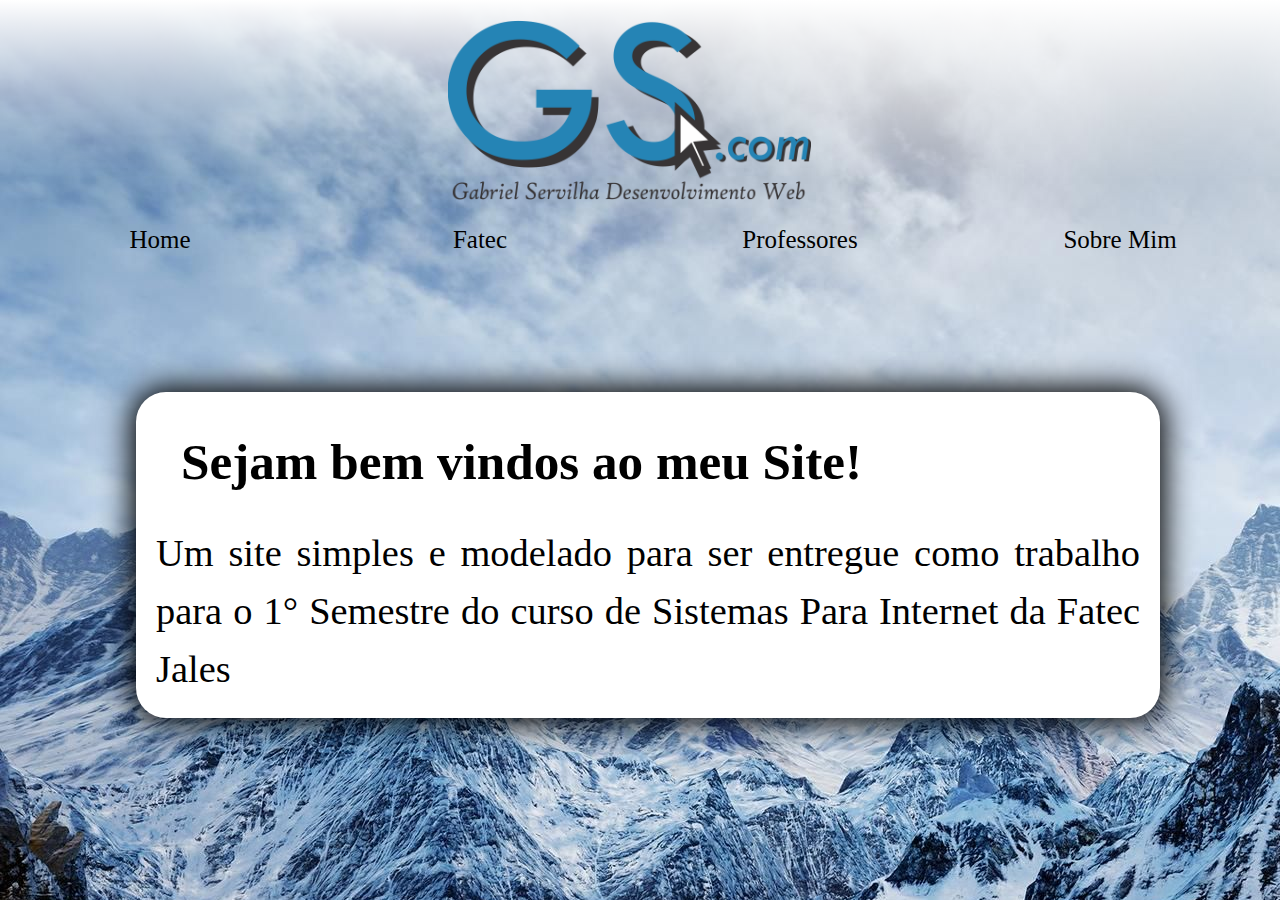
==== index.html @ 97f9b5f9 "Modificações de responsavidade nos textos e algumas imagens" ====
﻿<!DOCTYPE html">
<html lang="pt-br">
<head>
    <title> Gabriel Servilha  </title>
	<meta charset="UTF-8"/>
	<meta name="viewport" content="width=device width, initial-scale=1.0">
	<link rel="stylesheet" href="css/estilos.css" type="text/css" media="all" />
</head>

<body>	

<section>
	<img class="logodaora" alt="logo do site" src="Imagens/Logo_Site.png" />

	<nav>
		<ul id="menu">
			<li><a href="index.html">Home</a></li>
			<li><a href="fatec.html">Fatec</a></li>
			<li><a>Professores</a>
				<ul>
					<li><a href="algoritmo.html">Lígia Rodrigues Prete</a></li>
					<li><a href="bases.html">Virgílio Fries Muller</li>
					<li><a href="design.html">Fabiana Pupin Masson Caravieri</li>
					<li><a href="matematica.html">Andrea Piranhe da Silva</li>
					<li><a href="portugues.html">Selma Marques da Silva Fávaro</li>
					<li><a href="padroes_e_projetos.html">Alexandre Aparecido Bernardes</li>					
				</ul>
			</li>
			<li><a href="sobre_mim.html">Sobre Mim</a></li>
		</ul>
	</nav>	
</section>

	<article>
		<h1>Sejam bem vindos ao meu Site!</h1>
		<p>Um site simples e modelado para ser entregue como trabalho para o 1° Semestre do curso de Sistemas Para Internet da Fatec Jales</p>
	</article>
	
	<footer></footer>
	
</body>
---- css/estilos.css ----
﻿body{
	background-image: url("../Imagens/montanhas_nevadas.jpg");
	background-attachment: fixed;
}

.fundoalgoritmo{
	background-image: url("../Imagens/algoritmo.jpg");
}

.fundowebsecurity{
	background-image: url("../Imagens/web_security.jpg");
}

.fundodesign{
	background-image: url("../Imagens/design_digital.jpg");
}

.fundomatematica{
	background-image: url("../Imagens/matematica.jpg");
}

.fundoportugues{
	background-image: url("../Imagens/portugues.jpg");
}

.fundopadroeseprojetos{
	background-image: url("../Imagens/codigos.jpg");
}

.fundodemoniaco{
	background-image: url("../Imagens/demon.jpg");
}

.logopentragama{
	background-image: url("../Imagens/pentagrama.png");
}

.fundocartilha{
	background-image: url("../Imagens/cadeado.jpg");
}

.fundoestrategia{
	background-image: url("../Imagens/estrategia.jpg");
}


img{
	margin-left: 20px;
	margin-top: 20px;
	width: 300px;
}

.logodaora{
	max-height:100%;
	width:auto;
	height:10vw;
}
nav{
	float: right;
	
}

li{
	float: left;
	margin-right: 170px;
	font-size: 25px;
	display: inline;
	margin-top: 60px;
	font-family: berlin sans fb;
	padding-bottom: 10px;
}


section{
	position:absolute;
	top: 0;
	left:0;
	width:100%;
	box-sizing: border-box;
	background-image: linear-gradient(to bottom, white, transparent);
	height: 180px;
}

a{
	text-decoration: none;
	color: black;
}

a:hover{
	color: white;
	cursor: pointer;
}

article{
	margin: 10%;
	width: 80%;
	margin-top: 300px;
	background-color: white;
	opacity: 1.0;
	box-shadow: 0px 0px 30px 5px black;
	border-radius: 30px;
	position:absolute;
}

li ul{
	position: absolute;
	display: none;
	background-color: white;
	width: 300px;
	padding: 0px;
	margin-top: 10px;
}

li ul li{
	width: 100%;
	font-size: 20px;
	border: 1px solid black;
	padding: 10px;
	margin: 0px;
	left: 0px;
	box-sizing: border-box;
}

li:hover ul, li.over ul{
	display: block;
	z-index: 1;
	box-shadow: 0px 0px 30px 2px black;
}

li ul li a:hover{
	color: gray;
}

.sobremim{
	background-color: black;
	margin-top:300px;
}

.titulo{
	margin-top: 400px;
	margin-left:20px;
	font-family: Old English Text MT;
	font-size: 60px;

}

.assustador{
	font-family: Old English Text MT;
	font-size: 35px;
}

.vermeio{
	background-image: linear-gradient(to bottom, red, transparent);
}

#imagem{
	float: right;
	margin: 50px;
}

h1{
	margin-left: 45px;
	margin-top: 40px;
	font-size: 40px;	
	font-family: times new roman;
}

h2{
	margin-left: 45px;
	margin-top: 100px;
	font-size: 45px;
}

h3{
	text-align: right;
	margin-right: 3%;
	margin-top: 10%;
}

p{
	font-size: 25px;
	margin: 20px;
	text-align: justify;
	font-family: colibri;
	line-height: 1.5;
}

.bandas{
	width: 300px;
	margin: 59px;
	position: relative;

}

#blindguardian{
	margin-bottom: 100px;
}

#gammaray{
	margin-bottom: 100px;
}

#wintersun{
	margin-bottom: 100px;
}

.h1_sobremim{
	color:white;
	font-family: Old English Text MT;
	margin-left: 400px;
}

.paragrafo_sobremim{
	color:white;
	font-family: Old English Text MT;
}

.fatec{
	width: 1000px;
	margin-left: 140px;
}

.seguranca:hover{
	color: gray;
}

.seta{
	width: 64px;
	margin: 12px;
	position: fixed;
	bottom:0;
	left:0;
}

.arquitetura_da_informacao{
	position:relative;
	left:35%;
	
}

#titulo{
	font-size:30px;
}

.else{
	width:600px;
}

.elseif{
	width:600px;
}

.while{
	width:600px;
}

.dowhile{
	width:600px;
}

.for{
	width:600px;
}

@media only screen and (max-width:1399px){
	.logodaora{
		margin-left:-15vw;
		left: 50%;
		position: relative;
		height: 15vw;
	}
	
	nav{
		position:relative;
		top:0%;
		width:100%;
		height: 50px;
	}
	
	#menu{
		position: relative;
		top: 0;
		left: 0;
		width: 100%;
		height:50px;
		margin:0px;
		padding:0;
		box-sizing:border-box;
	}
	
	li{
		top: 0;
		left:0;
		position: relative;
		margin:0;
		height: 50px;
		width:25%;
		box-sizing:border-box;
		text-align: center;
		padding-top: 2%;
		
	}
	
	article{
		margin-top: 30vw;
	}
	
	h1{
		font-size: 4vw;
		
	}
	
	p{
		font-size: 3vw;
	}
	
}

.fatec{
	width: 60vw;
	margin-left:10vw;
}

@media only screen and (max-width:600px){
	a{
		font-size:4vw;
	}
	
	h1{
		font-size: 5vw;
	}
	
	h2{
		font-size: 5vw;
	}
	
	
	p{
		font-size: 4vw;
	}
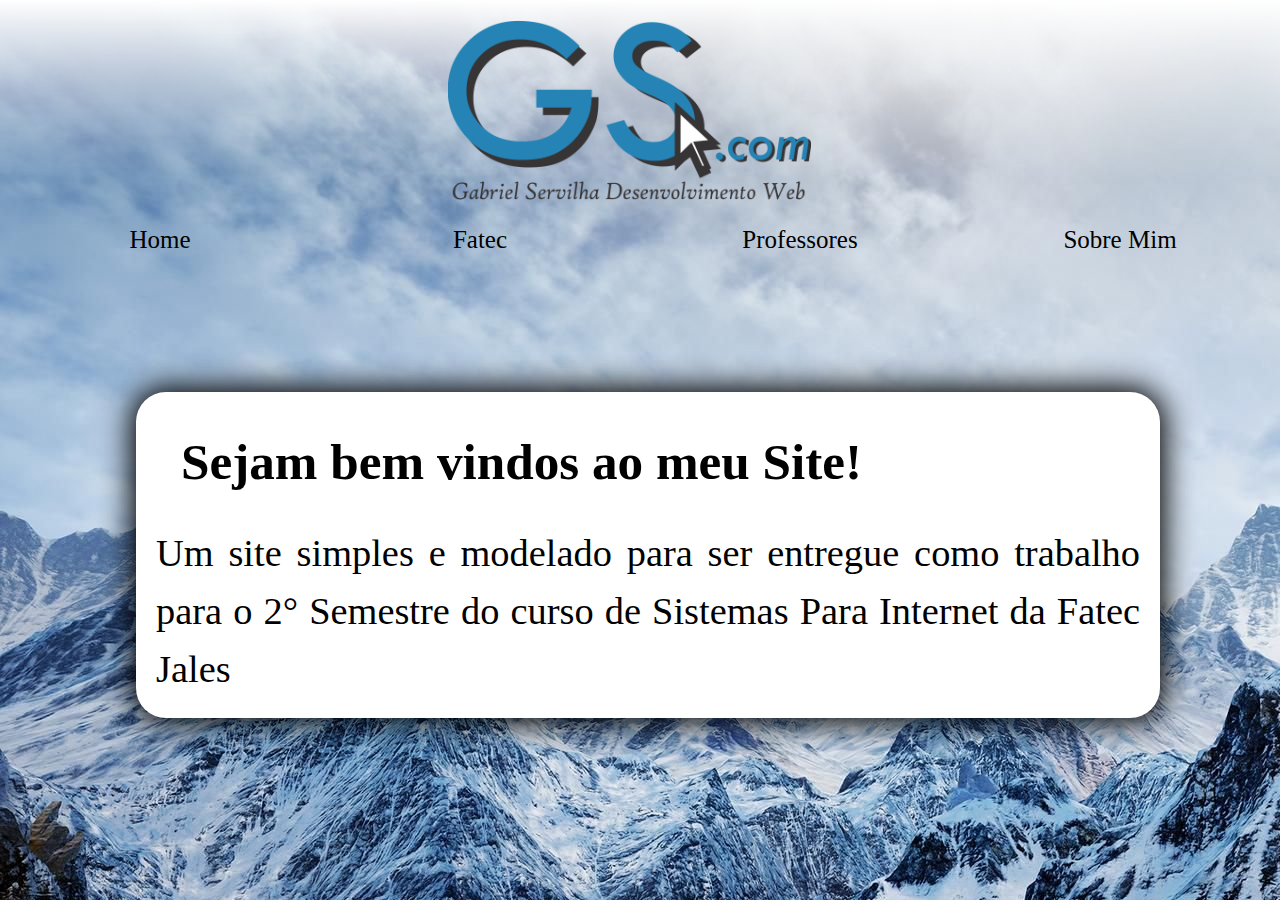
==== commit 7ddaddf0: "Mais alterações no código e nas imagens" ====
--- a/index.html
+++ b/index.html
@@ -33,7 +33,7 @@
 
 	<article>
 		<h1>Sejam bem vindos ao meu Site!</h1>
-		<p>Um site simples e modelado para ser entregue como trabalho para o 1° Semestre do curso de Sistemas Para Internet da Fatec Jales</p>
+		<p>Um site simples e modelado para ser entregue como trabalho para o 2° Semestre do curso de Sistemas Para Internet da Fatec Jales</p>
 	</article>
 	
 	<footer></footer>
--- a/css/estilos.css
+++ b/css/estilos.css
@@ -188,7 +188,7 @@
 .bandas{
 	width: 300px;
 	margin: 59px;
-	position: relative;
+	
 
 }
 
@@ -207,7 +207,7 @@
 .h1_sobremim{
 	color:white;
 	font-family: Old English Text MT;
-	margin-left: 400px;
+	margin-left: 40px;
 }
 
 .paragrafo_sobremim{
@@ -321,6 +321,36 @@
 	margin-left:10vw;
 }
 
+.else{
+	width:50vw;
+}
+
+.elseif{
+	width:50vw;
+}
+
+.while{
+	width:50vw;
+}
+
+.dowhile{
+	width:50vw;
+}
+
+.for{
+	width:50vw;
+}
+
+.bandas{
+	width:20vw;
+}
+
+#pentagrama{
+	width:20vw;
+}
+
+
+
 @media only screen and (max-width:600px){
 	a{
 		font-size:4vw;
@@ -337,4 +367,32 @@
 	
 	p{
 		font-size: 4vw;
-	}+	}
+	
+.else{
+	width:70vw;
+}
+
+.elseif{
+	width:70vw;
+}
+
+.while{
+	width:70vw;
+}
+
+.dowhile{
+	width:70vw;
+}
+
+.for{
+	width:70vw;
+}
+
+.bandas{
+	width: 50vw;
+}
+
+#pentagrama{
+	width:20vw;
+}
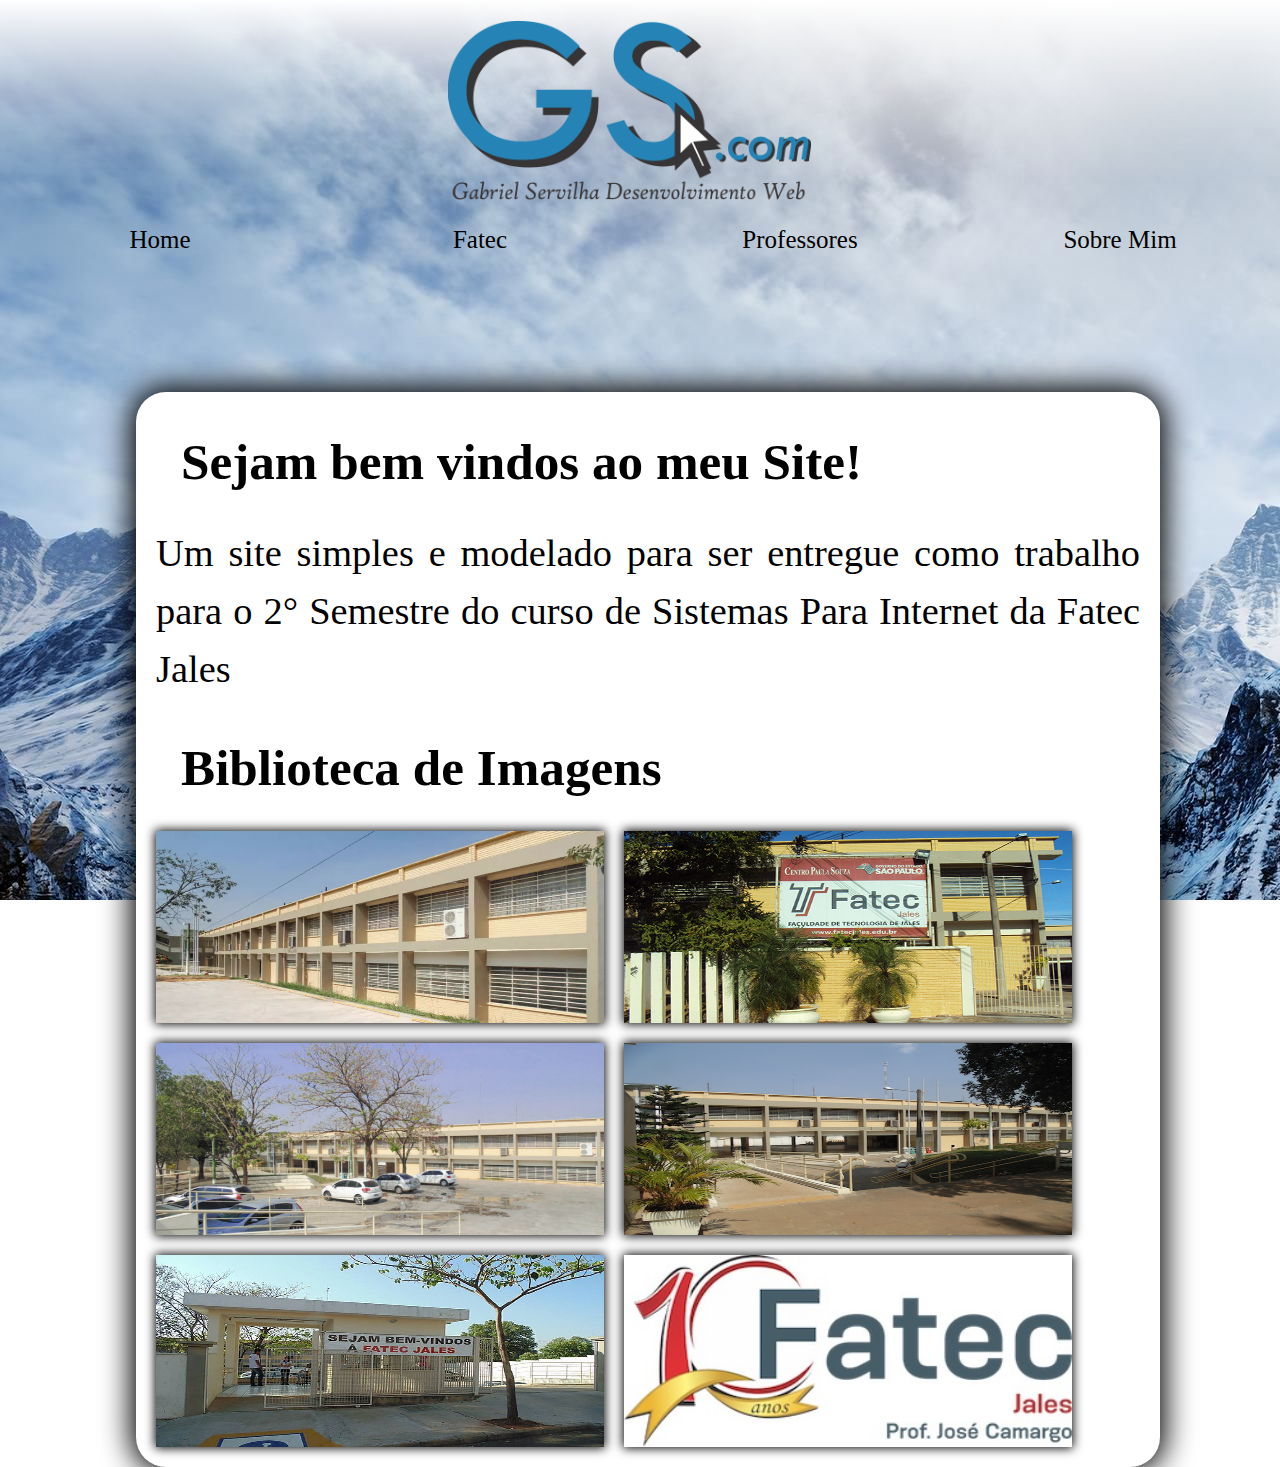
==== commit a818cc62: "Adição da biblioteca e término do site" ====
--- a/index.html
+++ b/index.html
@@ -34,6 +34,14 @@
 	<article>
 		<h1>Sejam bem vindos ao meu Site!</h1>
 		<p>Um site simples e modelado para ser entregue como trabalho para o 2° Semestre do curso de Sistemas Para Internet da Fatec Jales</p>
+		
+		<h1>Biblioteca de Imagens</h1>
+		<img class="biblioteca" src="Imagens/fatec.jpg">
+		<img class="biblioteca" src="Imagens/fachada.jpg">
+		<img class="biblioteca" src="Imagens/estacionamento.png">
+		<img class="biblioteca" src="Imagens/corredor.jpg">
+		<img class="biblioteca" src="Imagens/entrada.jpg">
+		<img class="biblioteca" src="Imagens/logofatec.jpg">
 	</article>
 	
 	<footer></footer>
--- a/css/estilos.css
+++ b/css/estilos.css
@@ -43,6 +43,14 @@
 	background-image: url("../Imagens/estrategia.jpg");
 }
 
+.biblioteca{
+	box-shadow: 0px 0px 10px 1px black;
+	position: relative;
+	bottom: 20px;
+	float: left;
+	width:35vw;
+	height:15vw;
+}
 
 img{
 	margin-left: 20px;
@@ -396,3 +404,8 @@
 #pentagrama{
 	width:20vw;
 }
+
+.biblioteca{
+	width:60vw;
+	height:40vw;
+}
